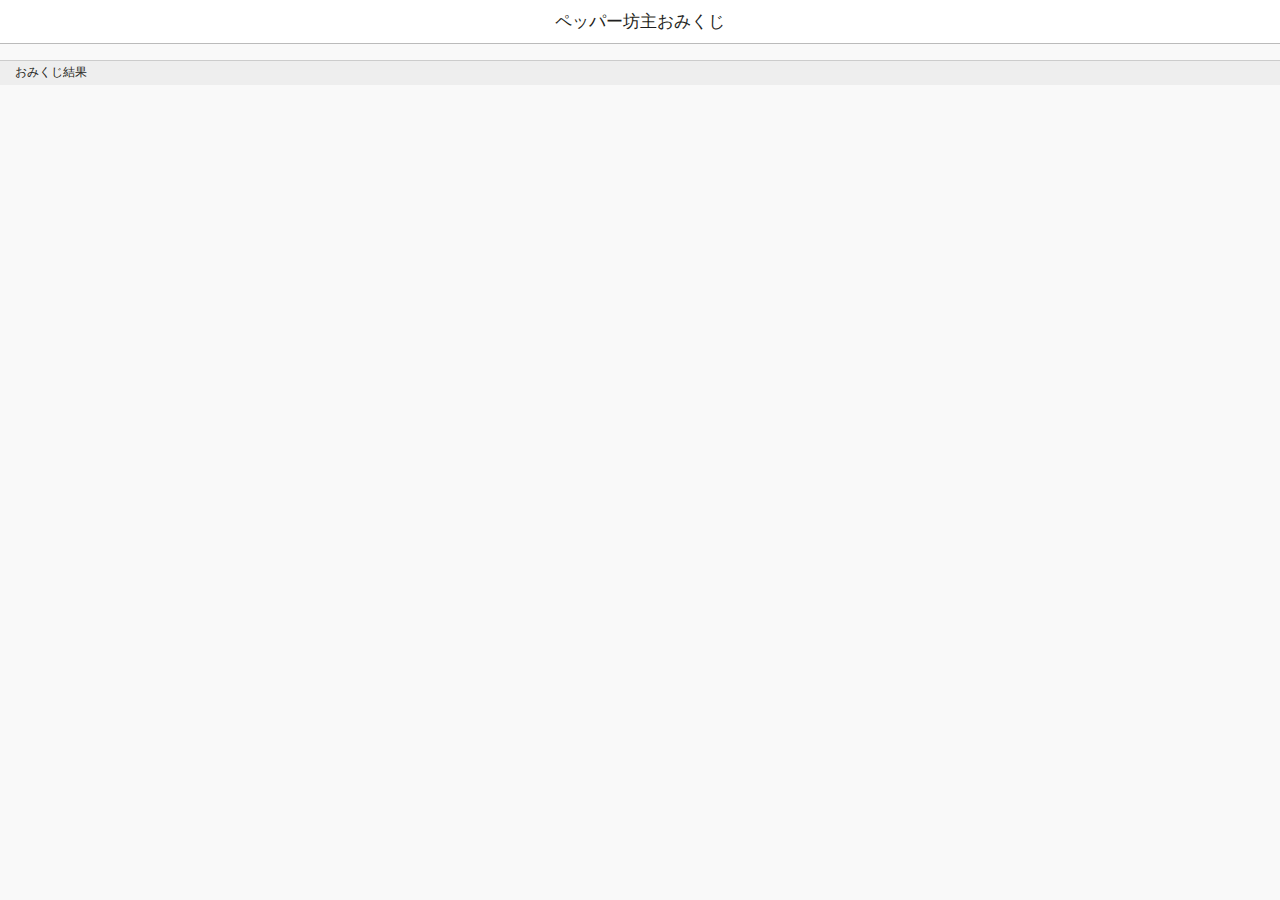
==== omikuji1.html @ 607884d7 "delete alert" ====
<!DOCTYPE HTML>
<html>
<head>
  <meta charset="utf-8">
  <meta name="viewport" content="width=device-width, initial-scale=1, maximum-scale=1, user-scalable=no">
  <meta http-equiv="Content-Security-Policy" content="default-src * data: gap: https://ssl.gstatic.com; style-src * 'unsafe-inline'; script-src * 'unsafe-inline' 'unsafe-eval'">
  <script src="components/loader.js"></script>
  <script src="lib/onsenui/js/onsenui.min.js"></script>
  <script src="https://code.jquery.com/jquery-3.2.1.min.js"></script>
  <link rel="stylesheet" href="components/loader.css">
  <link rel="stylesheet" href="lib/onsenui/css/onsenui.css">
  <link rel="stylesheet" href="lib/onsenui/css/onsen-css-components.css">
  <link rel="stylesheet" href="css/style.css">

  <script>
    var schema = 'https://u1xx.github.io/pepper_monk/index.html';
    var client_id = 'sq0idp-PX6RDnK-iMBVNcwIptCJlw';
    var userAgent = navigator.userAgent || navigator.vendor || window.opera;
    var android = /android/i.test(userAgent);
    var ios = (/iPad|iPhone|iPod/.test(userAgent) && !window.MSStream);
    
    $(function() {
      if (location.search) {
        if (android) {
          var param = location.search.replace('?', '').split('=');
          $('#result').html(`
            <ons-list-item>クライアントトランザクションID : ${param[1]}</ons-list-item>
          `);
        }
        if (ios) {
          var param = JSON.parse(decodeURIComponent(location.search.replace('?data=', '')));
          var res = JSON.stringify(decodeURIComponent(location.search.replace('?data=', '')),null,'\t') ;
          $('#result').html(`
            <ons-list-item>おみくじ！</ons-list-item>
            <ons-list-item>おみくじ結果はpepperから聞いてね！！</ons-list-item>
          `);
            $.get("https://www.cotogoto.ai/ma2017_fukui/setOmikuji");
          if (param.status == 'ok') {
          $('#result').html(`
            <ons-list-item>おみくじ！</ons-list-item>
            <ons-list-item>おみくじ結果はpepperから聞いてね！！</ons-list-item>
          `);
          }
        }
      }
    });
    ons.ready(function() {
    $('#omikuji').on('click', function(e) {
       $.post("https://www.cotogoto.ai/ma2017_fukui/setOmikuji");
    });
      $('#square').on('click', function(e) {
        e.preventDefault();
        var userAgent = navigator.userAgent || navigator.vendor || window.opera;
        if (android) {
          var dataParameter = {
            "action": "com.squareup.pos.action.CHARGE",
            "S.com.squareup.pos.WEB_CALLBACK_URI": schema,
            "S.com.squareup.pos.CLIENT_ID": client_id,
            "S.com.squareup.pos.API_VERSION": 'v1.3',
            "S.com.squareup.pos.CURRENCY_CODE": "JPY",
            "i.com.squareup.pos.TOTAL_AMOUNT": "300",
            "S.com.squareup.pos.TENDER_TYPES": [
              "com.squareup.pos.TENDER_CARD",
              "com.squareup.pos.TENDER_CARD_ON_FILE",
              "com.squareup.pos.TENDER_CASH",
              "com.squareup.pos.TENDER_OTHER"
            ].join(","),
            "package": "com.squareup",
            "S.com.squareup.pos.NOTE": "notes for the transaction"
          };
          params = [];
          for (var key in dataParameter) {
            params.push(`${key}=${dataParameter[key]}`);
          }
          var uri = "intent:#Intent;" + params.join(';') + ';end';
          location.href = uri;
        }
        
        if (ios) {
          var dataParameter = {
            "amount_money": {
              "amount" : "100",
              "currency_code" : "JPY"
            },
            "callback_url" : schema + "?Omikuji=1,", // Replace this value with your application's callback URL
            "client_id" : client_id, // Replace this value with your application's ID
            "version": "1.3",
            "notes": "1 Omikuji",
            "options" : {
              "supported_tender_types" : ["CREDIT_CARD","CASH","OTHER","SQUARE_GIFT_CARD","CARD_ON_FILE"]
            }
          };
          var uri = "square-commerce-v1://payment/create?data=" + encodeURIComponent(JSON.stringify(dataParameter));
          location.href = uri;
        }
      });
      $('#omikuji11').on('click', function(e) {
        e.preventDefault();
        var userAgent = navigator.userAgent || navigator.vendor || window.opera;
        if (android) {
          var dataParameter = {
            "action": "com.squareup.pos.action.CHARGE",
            "S.com.squareup.pos.WEB_CALLBACK_URI": schema,
            "S.com.squareup.pos.CLIENT_ID": client_id,
            "S.com.squareup.pos.API_VERSION": 'v1.3',
            "S.com.squareup.pos.CURRENCY_CODE": "JPY",
            "i.com.squareup.pos.TOTAL_AMOUNT": "300",
            "S.com.squareup.pos.TENDER_TYPES": [
              "com.squareup.pos.TENDER_CARD",
              "com.squareup.pos.TENDER_CARD_ON_FILE",
              "com.squareup.pos.TENDER_CASH",
              "com.squareup.pos.TENDER_OTHER"
            ].join(","),
            "package": "com.squareup",
            "S.com.squareup.pos.NOTE": "notes for the transaction"
          };
          params = [];
          for (var key in dataParameter) {
            params.push(`${key}=${dataParameter[key]}`);
          }
          var uri = "intent:#Intent;" + params.join(';') + ';end';
          location.href = uri;
        }
        
        if (ios) {
          var dataParameter = {
            "amount_money": {
              "amount" : "1000",
              "currency_code" : "JPY"
            },
            "callback_url" : schema, // Replace this value with your application's callback URL
            "client_id" : client_id, // Replace this value with your application's ID
            "version": "1.3",
            "notes": "11 Omikuji",
            "options" : {
              "supported_tender_types" : ["CREDIT_CARD","CASH","OTHER","SQUARE_GIFT_CARD","CARD_ON_FILE"]
            }
          };
          var uri = "square-commerce-v1://payment/create?data=" + encodeURIComponent(JSON.stringify(dataParameter));
          location.href = uri;
        }
      });
    });
  </script>
</head>
<body>
  <ons-page id="helloworld-page">
    <ons-toolbar>
      <div class="center">ペッパー坊主おみくじ</div>
    </ons-toolbar>
<!--
    <p>
      <ons-button modifier="large" id="square">御神籤を引く(1回100円)</ons-button>
      <ons-button modifier="large" id="omikuji11">11連御神籤を引く(1回1000円)</ons-button>
      <ons-button modifier="large" id="omikuji">お布施を納める(test)</ons-button>
    </p>
-->
    <p>
      <ons-list>
        <ons-list-header>おみくじ結果</ons-list-header>
        <pre id="result">
        </pre>
      </ons-list>
    </p>
  </ons-page>
</body>
</html>
---- components/loader.css ----
/**
 * This is an auto-generated code by Monaca JS/CSS Components.
 * Please do not edit by hand.
 */

/*** <GENERATED> ***/
---- lib/onsenui/css/onsenui.css ----
/*! onsenui - v2.5.3 - 2017-08-21 */
/*
Copyright 2013-2015 ASIAL CORPORATION

Licensed under the Apache License, Version 2.0 (the "License");
you may not use this file except in compliance with the License.
You may obtain a copy of the License at

   http://www.apache.org/licenses/LICENSE-2.0

Unless required by applicable law or agreed to in writing, software
distributed under the License is distributed on an "AS IS" BASIS,
WITHOUT WARRANTIES OR CONDITIONS OF ANY KIND, either express or implied.
See the License for the specific language governing permissions and
limitations under the License.

 */

@import url("ionicons/css/ionicons.min.css");
@import url("material-design-iconic-font/css/material-design-iconic-font.min.css");
@import url("font_awesome/css/font-awesome.min.css");

/* custom elements */
ons-page, ons-navigator,
ons-split-view, ons-sliding-menu, ons-tabbar,
ons-gesture-detector {
  display: block;
}

ons-navigator,
ons-tabbar,
ons-splitter,
ons-action-sheet,
ons-dialog,
ons-toast,
ons-alert-dialog {
  position: absolute;
  top: 0;
  left: 0;
  bottom: 0;
  right: 0;
  overflow: hidden;
}

ons-toast {
  pointer-events: none;
}

ons-toast .toast {
  pointer-events: auto;
}

ons-tab {
  -webkit-transform: translate3d(0, 0, 0);
          transform: translate3d(0, 0, 0);
}

ons-page, ons-navigator, ons-tabbar, ons-sliding-menu, ons-split-view, ons-dialog, ons-alert-dialog, ons-action-sheet, ons-toast {
  z-index: 2;
}

ons-fab, ons-speed-dial {
  z-index: 10001;
}

* {
  -webkit-touch-callout: none;
  -webkit-user-select: none;
  -webkit-tap-highlight-color: rgba(0, 0, 0, 0) !important;
}

input, textarea {
  -webkit-user-select: auto;
  -moz-user-select: text;
}

ons-toolbar:not([inline]), ons-bottom-toolbar {
  position: absolute;
  left: 0;
  right: 0;
  z-index: 10000;
}
ons-toolbar:not([inline]) {
  top: 0;
}
ons-bottom-toolbar {
  bottom: 0;
}

.page, .page__content {
  background-color: transparent !important;
  background: transparent !important;
}

.page__content {
  overflow: auto;
  -webkit-overflow-scrolling: touch;
  z-index: 0;
  -ms-touch-action: pan-y;
}

.page.overflow-visible,
.page.overflow-visible .page,
.page.overflow-visible .page__content,
.page.overflow-visible ons-navigator,
.page.overflow-visible ons-splitter {
  overflow: visible;
}

.page.overflow-visible .page__content.content-swiping,
.page.overflow-visible .page__content.content-swiping .page,
.page.overflow-visible .page__content.content-swiping .page__content {
  overflow: auto;
}

.toolbar:not(.toolbar--transparent) + .page__background,
.toolbar:not(.toolbar--cover-content) + .page__background + .page__content {
  top: 44px;
}

.toolbar.toolbar--cover-content + .page__background + .page__content {
  padding-top: 44px;
}

.toolbar--material:not(.toolbar--transparent) + .page__background,
.toolbar--material:not(.toolbar--cover-content) + .page__background + .page__content {
  top: 56px;
}

.toolbar--material.toolbar--cover-content + .page__background + .page__content {
  padding-top: 56px;
}

.page[status-bar-fill] > .page__content {
  top: 20px;
}

.page[status-bar-fill] > .toolbar {
  padding-top: 20px;
  box-sizing: content-box;
}

.page[status-bar-fill] > .toolbar + .page__background,
.page[status-bar-fill] > .toolbar + .page__background + .page__content {
  top: 64px;
}

.page[status-bar-fill] > .toolbar--material + .page__background,
.page[status-bar-fill] > .toolbar--material + .page__background + .page__content {
  top: 76px;
}

ons-tabbar[status-bar-fill] > .tabbar--top__content {
  top: 71px;
}

ons-tabbar[status-bar-fill] > .tabbar--top {
  padding-top: 22px;
}

ons-tabbar[position="top"] .page[status-bar-fill] > .page__content {
  top: 0px;
}

.toolbar + .page__background + .page__content ons-tabbar[status-bar-fill] > .tabbar--top {
  top: 0px;
}

.toolbar + .page__background + .page__content ons-tabbar[status-bar-fill] > .tabbar--top__content {
  top: 49px;
}

.page-with-bottom-toolbar > .page__content {
  bottom: 44px;
}

.page__content > .list:not(.list--material):first-child {
  margin-top: -1px; /* Avoid double border with toolbar */
}

ons-action-sheet[disabled],
ons-dialog[disabled],
ons-alert-dialog[disabled],
ons-popover[disabled] {
  pointer-events: none;
  opacity: 0.75;
}

ons-list-item[disabled] {
   pointer-events: none;
}

ons-range[disabled] {
  opacity: 0.3;
  pointer-events: none;
}

ons-pull-hook {
  position: relative;
  display: block;
  margin: auto;
  text-align: center;
  z-index: 20002;
}

ons-splitter, ons-splitter-mask, ons-splitter-content, ons-splitter-side {
  display: block;
  position: absolute;
  left: 0;
  right: 0;
  top: 0;
  bottom: 0;
  box-sizing: border-box;
  z-index: 0;
}

ons-splitter-mask {
  z-index: 4;
  background-color: rgba(0, 0, 0, 0.1);
  display: none;
  opacity: 0;
}

ons-splitter-content {
  z-index: 2;
}

ons-splitter-side {
  right: auto;
  z-index: 2;
}

ons-splitter-side[side="right"] {
  right: 0;
  left: auto;
}

ons-splitter-side[mode="collapse"] {
  z-index: 5;
  left: auto;
  right: 100%;
}

ons-splitter-side[side="right"][mode="collapse"] {
  right: auto;
  left: 100%;
}

ons-splitter-side[mode="split"] {
  z-index: 3;
}

ons-toolbar-button > ons-icon[icon*="ion-"] {
  font-size: 26px;
}

ons-range, ons-select {
  display: inline-block;
}

ons-range > input {
  min-width: 50px;
  width: 100%;
}

ons-select > select {
  width: 100%;
}

/*
Copyright 2013-2015 ASIAL CORPORATION

Licensed under the Apache License, Version 2.0 (the "License");
you may not use this file except in compliance with the License.
You may obtain a copy of the License at

   http://www.apache.org/licenses/LICENSE-2.0

Unless required by applicable law or agreed to in writing, software
distributed under the License is distributed on an "AS IS" BASIS,
WITHOUT WARRANTIES OR CONDITIONS OF ANY KIND, either express or implied.
See the License for the specific language governing permissions and
limitations under the License.

 */

ons-carousel {
  display: block;
  position: relative;
  width: 100%;
  overflow: hidden;
}

ons-carousel-item {
  display: block;
  height: 100%;
  visibility: hidden;
}

ons-carousel[fullscreen] {
  position: absolute;
  top: 0px;
  right: 0px;
  left: 0px;
  bottom: 0px;
  box-sizing: border-box;
}

ons-carousel[disabled] {
  pointer-events: none;
  opacity: 0.75;
}

ons-row {
  display: -webkit-box;
  display: -webkit-flex;
  display: -moz-box;
  display: -moz-flex;
  display: -ms-flexbox;
  display: flex;
  -webkit-flex-wrap: wrap;
          flex-wrap: wrap;
  width: 100%;
  box-sizing: border-box;
}

ons-row[vertical-align="top"], ons-row[align="top"] {
  -webkit-box-align: start;
  box-align: start;
  -ms-flex-align: start;
  -webkit-align-items: flex-start;
  -moz-align-items: flex-start;
  align-items: flex-start;
}

ons-row[vertical-align="bottom"], ons-row[align="bottom"] {
  -webkit-box-align: end;
  box-align: end;
  -ms-flex-align: end;
  -webkit-align-items: flex-end;
  -moz-align-items: flex-end;
  align-items: flex-end;
}

ons-row[vertical-align="center"], ons-row[align="center"] {
  -webkit-box-align: center;
  box-align: center;
  -ms-flex-align: center;
  -webkit-align-items: center;
  -moz-align-items: center;
  align-items: center;
  text-align: inherit;
}

ons-row + ons-row {
  padding-top: 0;
}

ons-col {
  -webkit-box-flex: 1;
  -webkit-flex: 1;
  -moz-box-flex: 1;
  -moz-flex: 1;
  -ms-flex: 1;
  flex: 1;
  display: block;
  width: 100%;
  box-sizing: border-box;
}

ons-col[vertical-align="top"], ons-col[align="top"] {
  -webkit-align-self: flex-start;
  -moz-align-self: flex-start;
  -ms-flex-item-align: start;
  align-self: flex-start;
}

ons-col[vertical-align="bottom"], ons-col[align="bottom"] {
  -webkit-align-self: flex-end;
  -moz-align-self: flex-end;
  -ms-flex-item-align: end;
  align-self: flex-end; }

ons-col[vertical-align="center"], ons-col[align="center"] {
  -webkit-align-self: center;
  -moz-align-self: center;
  -ms-flex-item-align: center;
  text-align: inherit;
}


/*
Copyright 2013-2015 ASIAL CORPORATION

Licensed under the Apache License, Version 2.0 (the "License");
you may not use this file except in compliance with the License.
You may obtain a copy of the License at

   http://www.apache.org/licenses/LICENSE-2.0

Unless required by applicable law or agreed to in writing, software
distributed under the License is distributed on an "AS IS" BASIS,
WITHOUT WARRANTIES OR CONDITIONS OF ANY KIND, either express or implied.
See the License for the specific language governing permissions and
limitations under the License.

 */

.ons-icon {
  display: inline-block;
  line-height: inherit;
  font-style: normal;
  font-weight: normal;
  -webkit-font-smoothing: antialiased;
  -moz-osx-font-smoothing: grayscale;
}

:not(ons-toolbar-button):not(ons-action-sheet-button) > .ons-icon--ion {
  line-height: 0.75em;
  vertical-align: -25%;
}

ons-icon[spin] {
  -webkit-animation: ons-icon-spin 2s infinite linear;
  -moz-animation: ons-icon-spin 2s infinite linear;
  animation: ons-icon-spin 2s infinite linear;
}

@-moz-keyframes ons-icon-spin {
  0% {
    -moz-transform: rotate(0deg);
  }
  100% {
    -moz-transform: rotate(359deg);
  }
}

@-webkit-keyframes ons-icon-spin {
  0% {
    -webkit-transform: rotate(0deg);
  }
  100% {
    -webkit-transform: rotate(359deg);
  }
}

@keyframes ons-icon-spin {
  0% {
    -webkit-transform: rotate(0deg);
    transform: rotate(0deg);
  }
  100% {
    -webkit-transform: rotate(359deg);
    transform: rotate(359deg);
  }
}

.ons-icon[rotate="90"] {
  -webkit-transform: rotate(90deg);
  -moz-transform: rotate(90deg);
  transform: rotate(90deg);
}

.ons-icon[rotate="180"] {
  -webkit-transform: rotate(180deg);
  -moz-transform: rotate(180deg);
  transform: rotate(180deg);
}

.ons-icon[rotate="270"] {
  -webkit-transform: rotate(270deg);
  -moz-transform: rotate(270deg);
  transform: rotate(270deg);
}

ons-icon[fixed-width] {
  width: 1.28571429em;
  text-align: center;
}

.ons-icon--lg {
  font-size: 1.33333333em;
  line-height: 0.75em;
  vertical-align: -15%;
}

.ons-icon--2x {
  font-size: 2em;
}

.ons-icon--3x {
  font-size: 3em;
}

.ons-icon--4x {
  font-size: 4em;
}

.ons-icon--5x {
  font-size: 5em;
}

ons-input, ons-radio, ons-checkbox, ons-search-input {
  display: inline-block;
  position: relative;
}

ons-input .text-input,
ons-search-input .search-input {
  width: 100%;
  display: inline-block;
}

ons-input .text-input__label:not(.text-input--material__label) {
  display: none;
}

ons-input:not([float]) .text-input--material__label--active {
  display: none;
}

ons-input[disabled],
ons-radio[disabled],
ons-checkbox[disabled],
ons-search-input[disabled] {
  opacity: 0.5;
  pointer-events: none;
}

ons-input input.text-input--material::-webkit-input-placeholder {
  color: transparent;
}

ons-input input.text-input--material::-moz-placeholder {
  color: transparent;
}

ons-input input.text-input--material:-ms-input-placeholder {
  color: transparent;
}

/*
Copyright 2013-2015 ASIAL CORPORATION

Licensed under the Apache License, Version 2.0 (the "License");
you may not use this file except in compliance with the License.
You may obtain a copy of the License at

   http://www.apache.org/licenses/LICENSE-2.0

Unless required by applicable law or agreed to in writing, software
distributed under the License is distributed on an "AS IS" BASIS,
WITHOUT WARRANTIES OR CONDITIONS OF ANY KIND, either express or implied.
See the License for the specific language governing permissions and
limitations under the License.

 */

ons-progress-bar {
  display: block;
}

ons-progress-circular {
  display: inline-block;
  width: 32px;
  height: 32px;
}

ons-progress-circular > svg.progress-circular {
  width: 100%;
  height: 100%;
}

/*
Copyright 2013-2015 ASIAL CORPORATION

Licensed under the Apache License, Version 2.0 (the "License");
you may not use this file except in compliance with the License.
You may obtain a copy of the License at

   http://www.apache.org/licenses/LICENSE-2.0

Unless required by applicable law or agreed to in writing, software
distributed under the License is distributed on an "AS IS" BASIS,
WITHOUT WARRANTIES OR CONDITIONS OF ANY KIND, either express or implied.
See the License for the specific language governing permissions and
limitations under the License.

 */
.ripple {
  display: block;
  position: absolute;
  overflow: hidden;
  top: 0;
  left: 0;
  right: 0;
  bottom: 0;
  pointer-events: none;
}

.ripple__background {
  background: rgba(255, 255, 255, 0.2);
  position: absolute;
  top: 0;
  left: 0;
  right: 0;
  bottom: 0;
  opacity: 0;
  pointer-events: none;
}

.ripple__wave {
  background: rgba(255, 255, 255, 0.2);
  width: 0;
  height: 0;
  border-radius: 50%;
  position: absolute;
  top: 0;
  left: 0;
  z-index: 0;
  pointer-events: none;
}

/* FIXME */
ons-list-item .ripple__wave,
ons-list-item .ripple__background,
.button--material--flat .ripple__wave,
.button--material--flat .ripple__background {
  background: rgba(189, 189, 189, 0.3);
}

.ripple--light-gray__wave,
.ripple--light-gray__background {
  background: rgba(189, 189, 189, 0.3);
}


/*
Copyright 2013-2015 ASIAL CORPORATION

Licensed under the Apache License, Version 2.0 (the "License");
you may not use this file except in compliance with the License.
You may obtain a copy of the License at

   http://www.apache.org/licenses/LICENSE-2.0

Unless required by applicable law or agreed to in writing, software
distributed under the License is distributed on an "AS IS" BASIS,
WITHOUT WARRANTIES OR CONDITIONS OF ANY KIND, either express or implied.
See the License for the specific language governing permissions and
limitations under the License.

*/

ons-sliding-menu {
  position: absolute;
  left: 0px;
  right: 0px;
  top: 0px;
  bottom: 0px;
  z-index: 0;
  overflow-x: hidden;
}

.onsen-sliding-menu__menu,
.onsen-sliding-menu__main {
  position: absolute;
  top: 0px;
  left: 0px;
  bottom: 0px;
  right: 0px;
  z-index: 0;
  margin: 0;
  padding: 0;
}

.onsen-sliding-menu__menu {
  opacity: 0;
}


/*
Copyright 2013-2015 ASIAL CORPORATION

Licensed under the Apache License, Version 2.0 (the "License");
you may not use this file except in compliance with the License.
You may obtain a copy of the License at

   http://www.apache.org/licenses/LICENSE-2.0

Unless required by applicable law or agreed to in writing, software
distributed under the License is distributed on an "AS IS" BASIS,
WITHOUT WARRANTIES OR CONDITIONS OF ANY KIND, either express or implied.
See the License for the specific language governing permissions and
limitations under the License.

*/

ons-split-view {
  position: absolute;
  left: 0px;
  right: 0px;
  top: 0px;
  bottom: 0px;
  z-index: 0;
  overflow: hidden;
}

.onsen-split-view__secondary {
  opacity: 0;
  width: 100%;
}

.onsen-split-view__secondary,
.onsen-split-view__main {
  position: absolute;
  top: 0px;
  left: 0px;
  bottom: 0px;
  right: 0px;
  z-index: 0;
  overflow-x: hidden; 
}
---- css/style.css ----
/**/
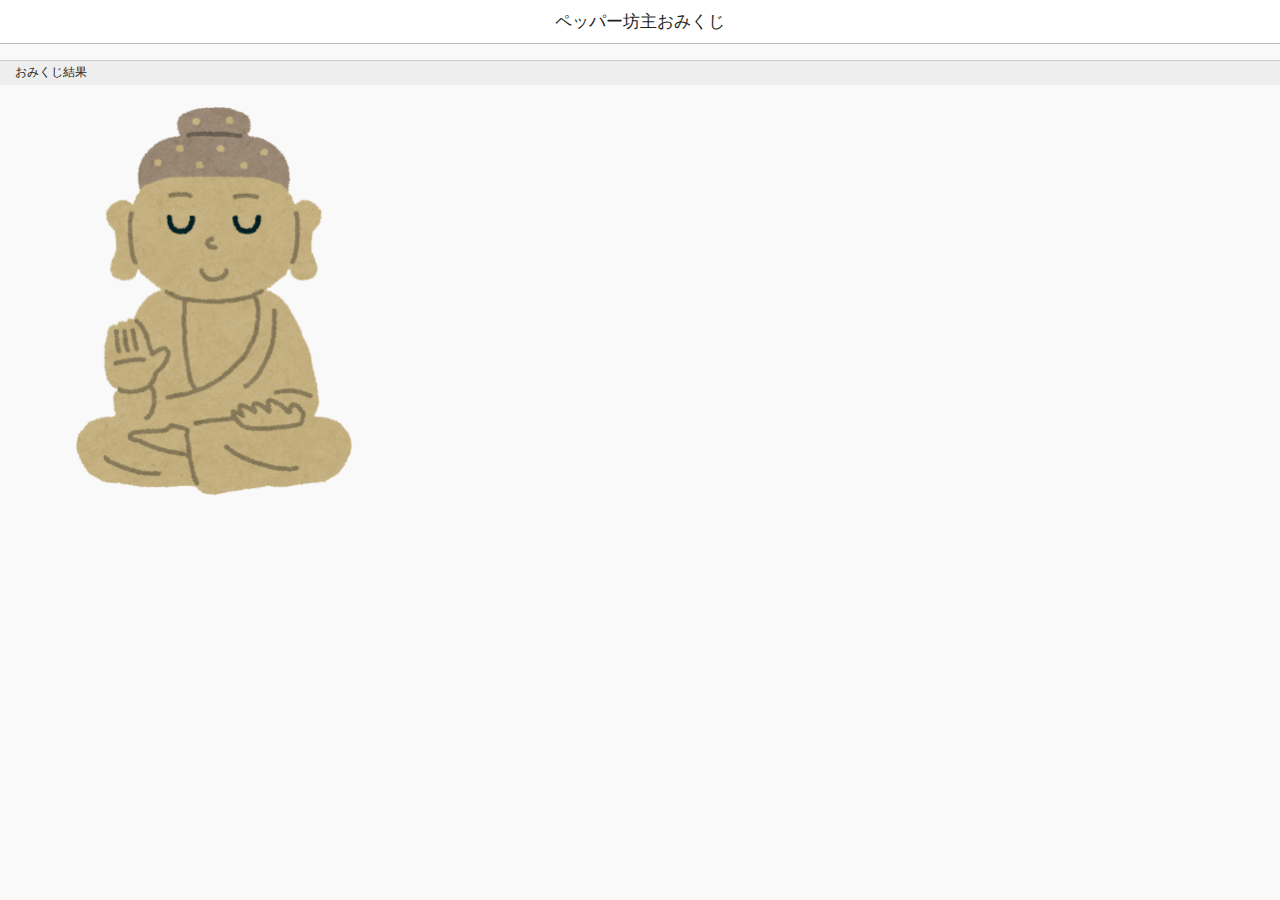
==== commit 943e2014: "change" ====
--- a/omikuji1.html
+++ b/omikuji1.html
@@ -2,6 +2,7 @@
 <html>
 <head>
   <meta charset="utf-8">
+  <meta http-equiv="refresh" content="10;URL=/pepper_monk/index.html">
   <meta name="viewport" content="width=device-width, initial-scale=1, maximum-scale=1, user-scalable=no">
   <meta http-equiv="Content-Security-Policy" content="default-src * data: gap: https://ssl.gstatic.com; style-src * 'unsafe-inline'; script-src * 'unsafe-inline' 'unsafe-eval'">
   <script src="components/loader.js"></script>
@@ -34,7 +35,7 @@
             <ons-list-item>おみくじ！</ons-list-item>
             <ons-list-item>おみくじ結果はpepperから聞いてね！！</ons-list-item>
           `);
-            $.get("https://www.cotogoto.ai/ma2017_fukui/setOmikuji");
+            $.get("https://www.cotogoto.ai/ma2017_fukui/setOmikuji?count=1");
           if (param.status == 'ok') {
           $('#result').html(`
             <ons-list-item>おみくじ！</ons-list-item>
@@ -159,6 +160,7 @@
       <ons-list>
         <ons-list-header>おみくじ結果</ons-list-header>
         <pre id="result">
+        <img src ="lib/image/daibutsu_small.png" />
         </pre>
       </ons-list>
     </p>
--- a/css/style.css
+++ b/css/style.css
@@ -1,2 +1,14 @@
 /**/
 
+
+.omikuji_button img {
+  position: absolute;
+  width: auto;
+  height: auto;
+  min-width: 100%;
+  min-height: 100%;
+  left: 50%;
+  top: 50%;
+  -webkit-transform: translate3d(-50%, -50%, 0);
+          transform: translate3d(-50%, -50%, 0);
+}
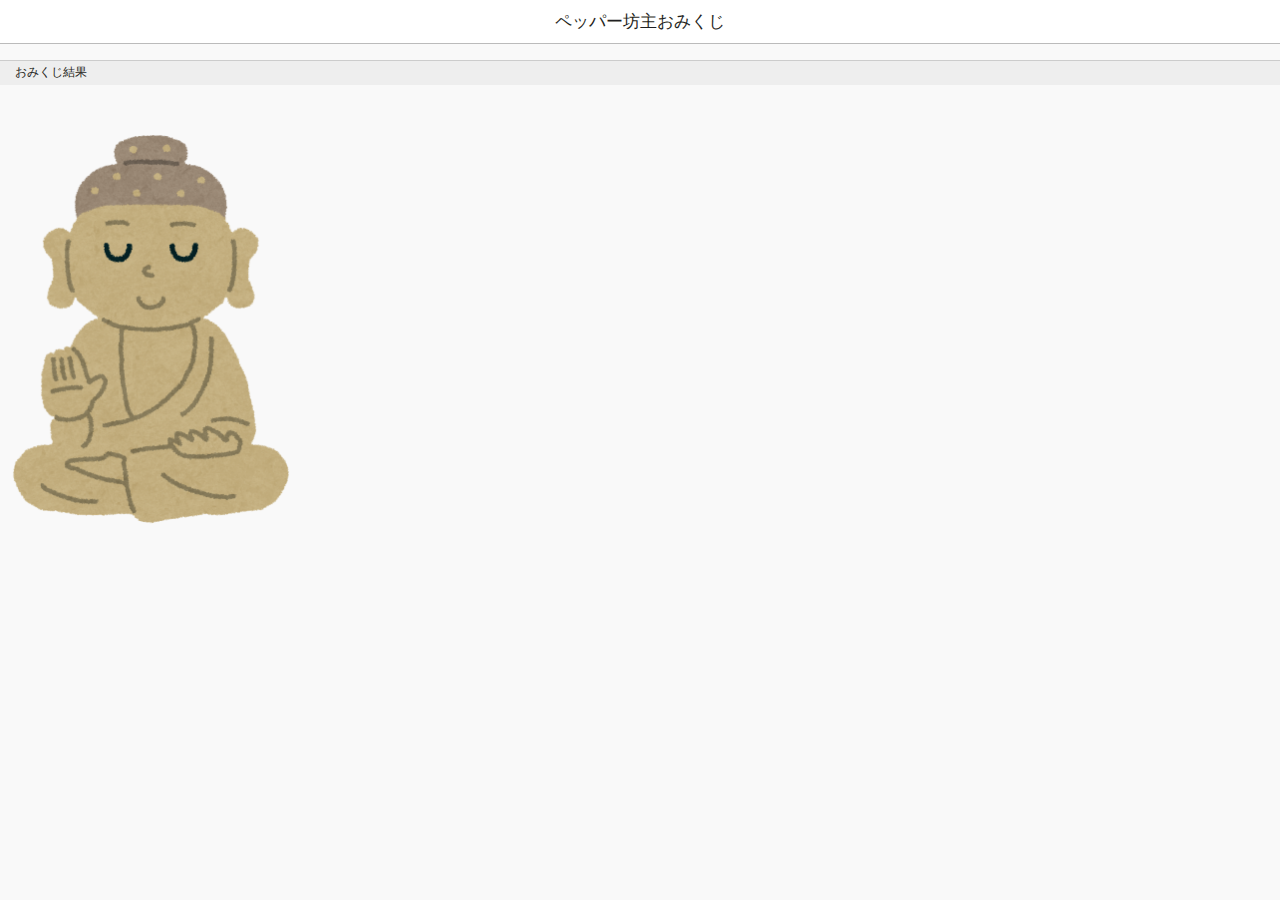
==== commit b6028dff: "change" ====
--- a/omikuji1.html
+++ b/omikuji1.html
@@ -40,6 +40,7 @@
           $('#result').html(`
             <ons-list-item>おみくじ！</ons-list-item>
             <ons-list-item>おみくじ結果はpepperから聞いてね！！</ons-list-item>
+            <img src ="lib/image/daibutsu_small.png" />
           `);
           }
         }
@@ -160,8 +161,8 @@
       <ons-list>
         <ons-list-header>おみくじ結果</ons-list-header>
         <pre id="result">
+        </pre>
         <img src ="lib/image/daibutsu_small.png" />
-        </pre>
       </ons-list>
     </p>
   </ons-page>
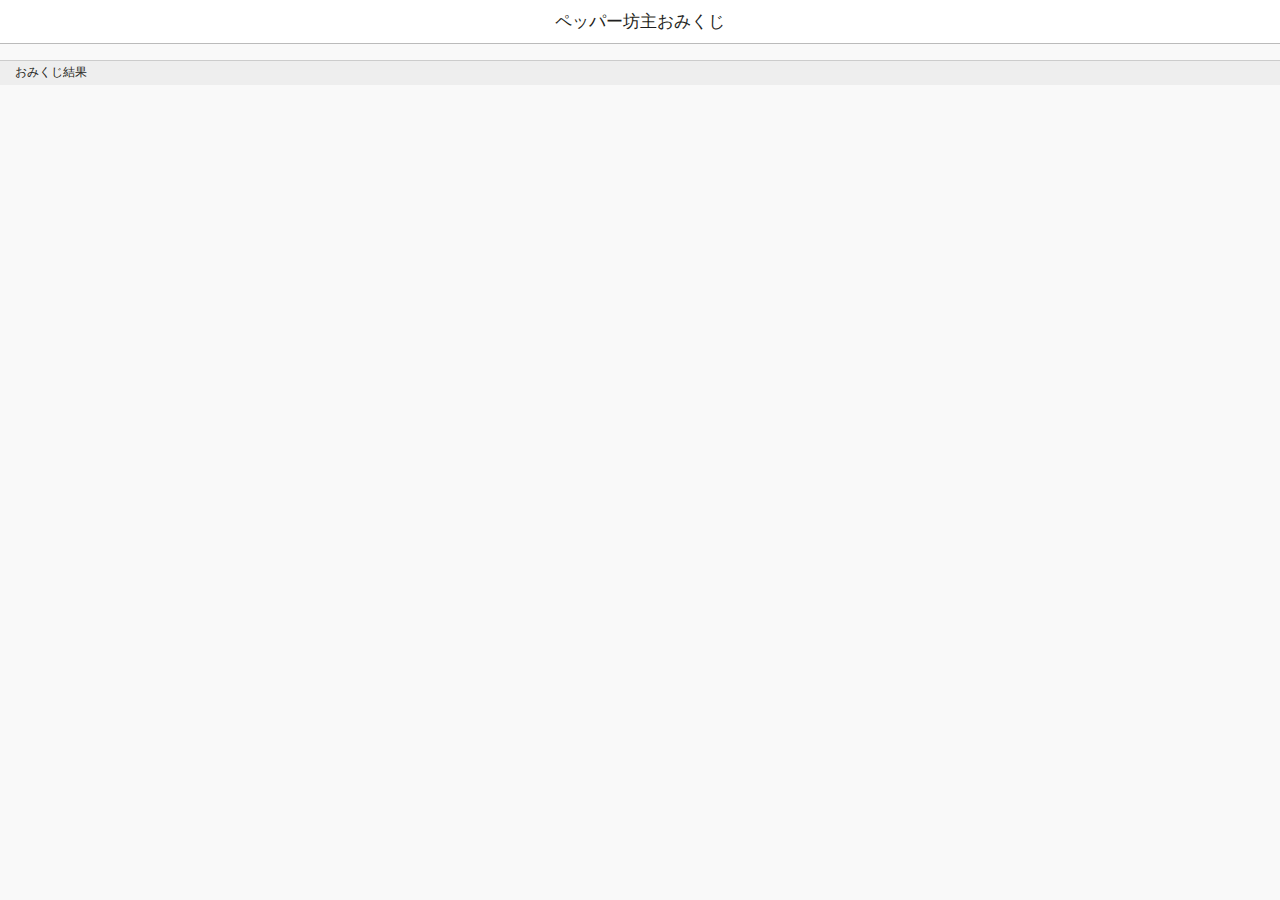
==== commit 634fa408: "delete" ====
--- a/omikuji1.html
+++ b/omikuji1.html
@@ -162,7 +162,6 @@
         <ons-list-header>おみくじ結果</ons-list-header>
         <pre id="result">
         </pre>
-        <img src ="lib/image/daibutsu_small.png" />
       </ons-list>
     </p>
   </ons-page>
